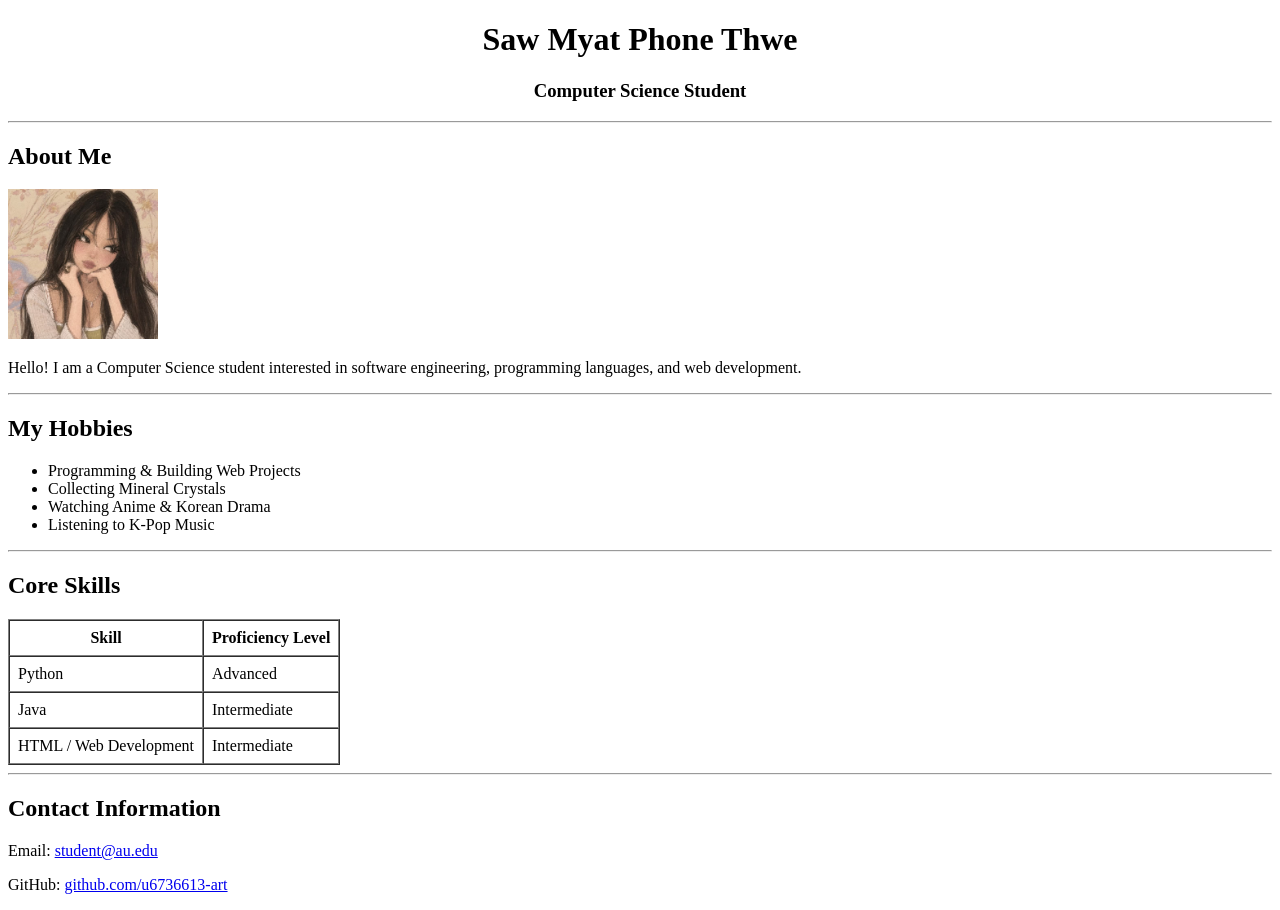
==== basic.html @ 3c284e6f "Add basic.html for CSS Exercise assignment" ====
<!DOCTYPE html>
<html lang="en">
<head>
    <meta charset="UTF-8">
    <meta name="viewport" content="width=device-width, initial-scale=1.0">
    <title>Personal Profile - HTML Only</title>
</head>
<body>

    <!-- Header Section -->
    <header align="center">
        <h1>Saw Myat Phone Thwe</h1>
        <h3>Computer Science Student</h3>
        <hr>
    </header>

    <!-- Profile Picture & About Me -->
    <section>
        <h2>About Me</h2>
        <img src="profile.jpg" alt="Profile Picture" width="150" height="150">
        <p>Hello! I am a Computer Science student interested in software engineering, programming languages, and web development.</p>
    </section>

    <hr>

    <!-- Hobbies Section -->
    <section>
        <h2>My Hobbies</h2>
        <ul>
            <li>Programming & Building Web Projects</li>
            <li>Collecting Mineral Crystals</li>
            <li>Watching Anime & Korean Drama</li>
            <li>Listening to K-Pop Music</li>
        </ul>
    </section>

    <hr>

    <!-- Skills Table -->
    <section>
        <h2>Core Skills</h2>
        <table border="1" cellpadding="8" cellspacing="0">
            <thead>
                <tr>
                    <th>Skill</th>
                    <th>Proficiency Level</th>
                </tr>
            </thead>
            <tbody>
                <tr>
                    <td>Python</td>
                    <td>Advanced</td>
                </tr>
                <tr>
                    <td>Java</td>
                    <td>Intermediate</td>
                </tr>
                <tr>
                    <td>HTML / Web Development</td>
                    <td>Intermediate</td>
                </tr>
            </tbody>
        </table>
    </section>

    <hr>

    <!-- Contact Info / Footer -->
    <footer>
        <h2>Contact Information</h2>
        <p>Email: <a href="u6736613@au.edu">student@au.edu</a></p>
        <p>GitHub: <a href="https://github.com/u6736613-art" target="_blank">github.com/u6736613-art</a></p>
    </footer>

</body>
</html>
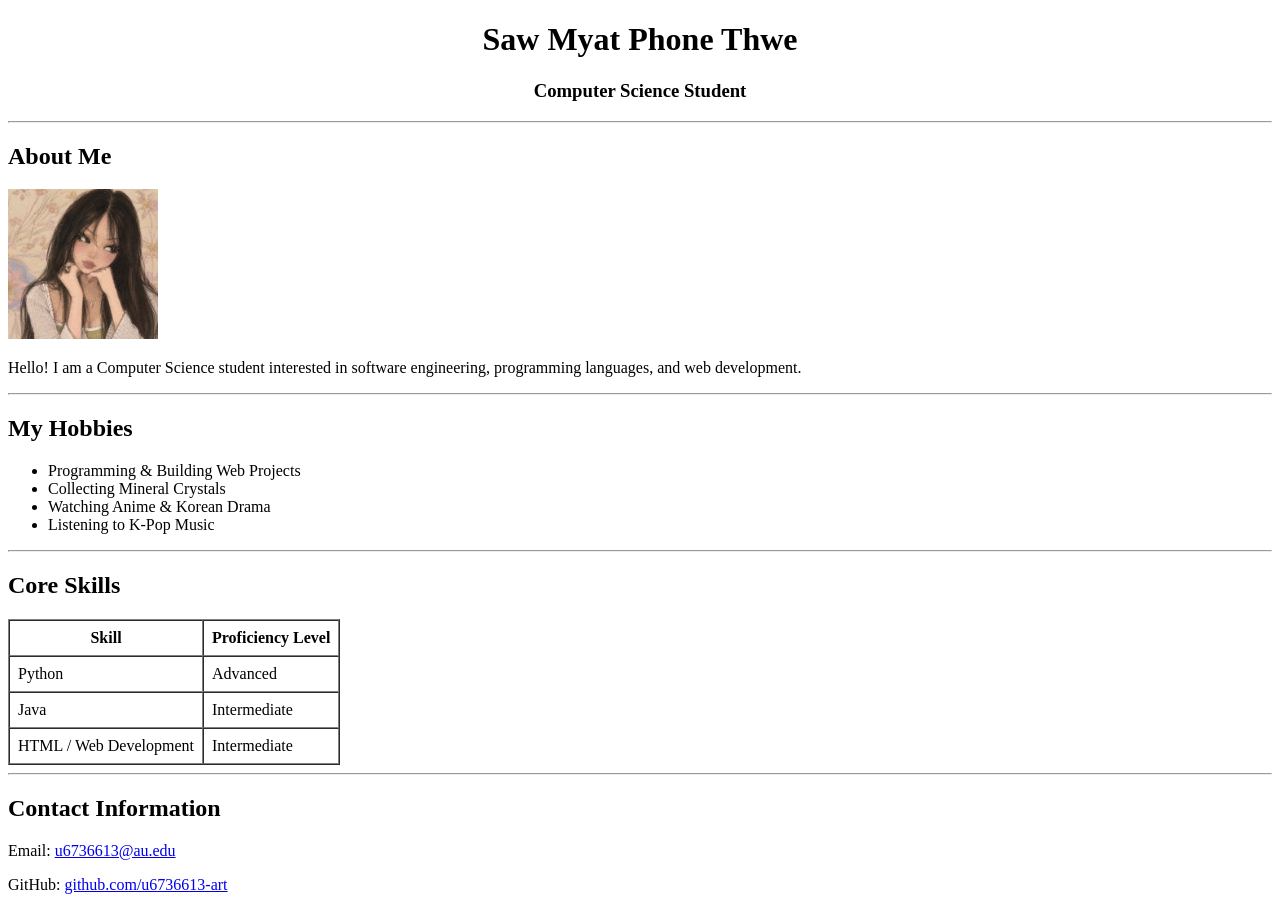
==== commit 73fcf178: "change footer" ====
--- a/basic.html
+++ b/basic.html
@@ -7,14 +7,12 @@
 </head>
 <body>
 
-    <!-- Header Section -->
     <header align="center">
         <h1>Saw Myat Phone Thwe</h1>
         <h3>Computer Science Student</h3>
         <hr>
     </header>
 
-    <!-- Profile Picture & About Me -->
     <section>
         <h2>About Me</h2>
         <img src="profile.jpg" alt="Profile Picture" width="150" height="150">
@@ -23,7 +21,6 @@
 
     <hr>
 
-    <!-- Hobbies Section -->
     <section>
         <h2>My Hobbies</h2>
         <ul>
@@ -36,7 +33,6 @@
 
     <hr>
 
-    <!-- Skills Table -->
     <section>
         <h2>Core Skills</h2>
         <table border="1" cellpadding="8" cellspacing="0">
@@ -65,10 +61,9 @@
 
     <hr>
 
-    <!-- Contact Info / Footer -->
     <footer>
         <h2>Contact Information</h2>
-        <p>Email: <a href="u6736613@au.edu">student@au.edu</a></p>
+        <p>Email: <a href="mailto:u6736613@au.edu">u6736613@au.edu</a></p>
         <p>GitHub: <a href="https://github.com/u6736613-art" target="_blank">github.com/u6736613-art</a></p>
     </footer>
 
